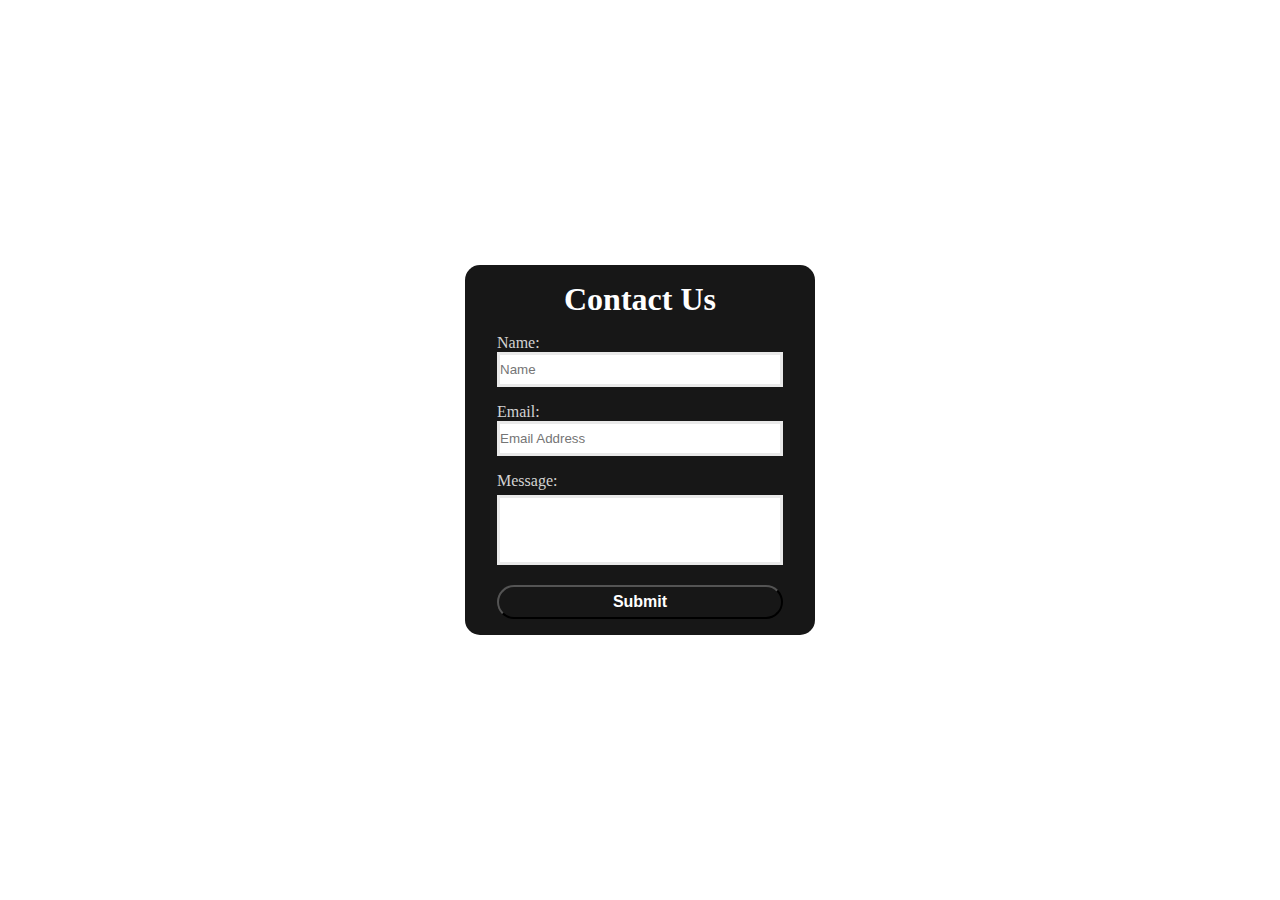
==== week1/Activity2/contact-us.html @ 56f0ec80 "Week 1" ====
<!DOCTYPE html>
<html lang="en">
<head>
    <meta charset="UTF-8">
    <meta name="viewport" content="width=device-width, initial-scale=1.0">
    <title>Contact-Us</title>

    <link rel="stylesheet" href="css/contact-us.css">
    <link href='https://unpkg.com/boxicons@2.1.4/css/boxicons.min.css' rel='stylesheet'>

</head>
<body>
 <main>
    <form action="">
        <strong>Contact Us</strong> 
        
        <div>
          <label for="Name">Name:</label><br>
          <input type="text" name="fname" id="" Placeholder="Name" >
        </div>

        <div>
          <label for="Name">Email:</label><br>
          <input type="email" name="email" id="" Placeholder="Email Address"> 
        </div>
        <div> 
        <label for="Message">Message:</label> <br>
        <textarea type="text" class="textarea" name="message" id="" Placeholder="Message"> </textarea>
        </div>

        <button>Submit</button>

    </form>
 </main>
</body>
</html>
---- week1/Activity2/css/contact-us.css ----
* {
    margin: 0;
    padding: 0;
    box-sizing: border-box;
}


main{
    min-height: 100vh;
    width: 100%;
    display: flex;
    justify-content: center;
    align-items: center;
}



form{
    height: 600px;
    width: 350px;
    height: 370px;
    width: 350px;
    display: flex;
    flex-direction: column;
    gap: 1em;
    padding-top: 1em;
    padding-left: 2em;
    padding-right: 2em;
    padding-bottom: 1em;
    background-color: #171717;
    border-radius: 15px;
}

strong{
    text-align: center;
    color: white;
    font-weight: bolder;
    font-size: 2rem;
    /* margin-top: 1em; */
}

 input[type=text],   input[type=email]{
    border: solid rgb(233, 233, 233);
    width: 100%;
    height: 35px;
}

 /* input[type=text] {
    border: solid rgb(233, 233, 233);
    width: 170px;
    padding: 5px;
    } */

 .textarea{
    background-color: rgb(255, 255, 255);
    border: solid rgb(233, 233, 233);
    width: 100%;
    height: 70px;
    margin-top: 5px;
    padding-left: 10px;
    resize: none;
}

form label{
    color: #d3d3d3;
}

button{
height: 50px;
border-radius: 25px;
color: white;
font-weight: bold;
font-size: 1rem;
background-color: #171717;
border-color: black;

}

button:hover{
    transition: .4s ease-in-out;
    background-color: #494747;
    color: white;
}
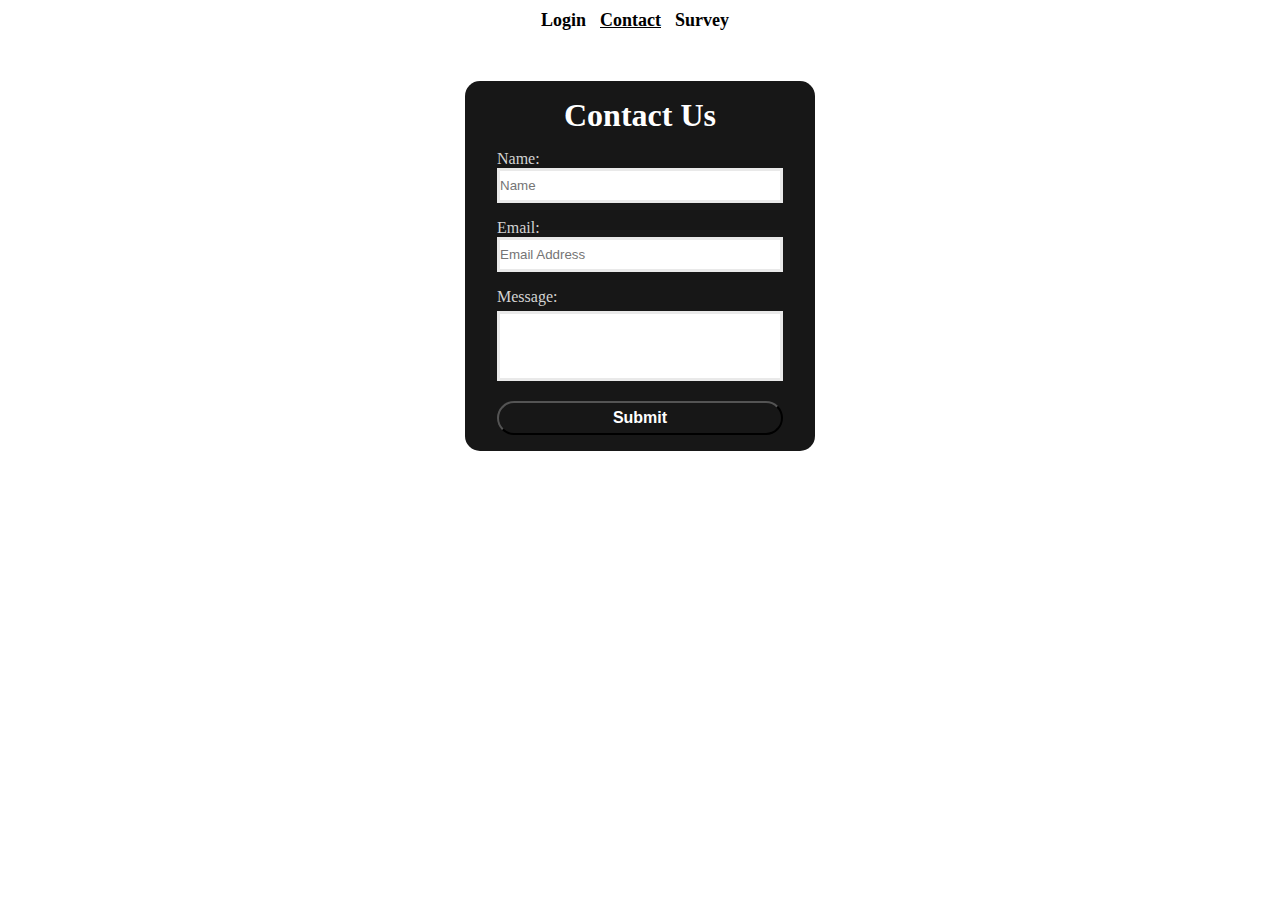
==== commit 8369faa3: "add a top navbar" ====
--- a/week1/Activity2/contact-us.html
+++ b/week1/Activity2/contact-us.html
@@ -11,6 +11,14 @@
 </head>
 <body>
  <main>
+  <header>
+    <ul>
+      <li><a  href="login.html">Login</a></li>
+      <li><a class="active" href="contact-us.html">Contact</a></li>
+      <li><a href="survey-form.html">Survey</a></li>
+    </ul>
+  </header>
+  <div class="form-wrap">
     <form action="">
         <strong>Contact Us</strong> 
         
@@ -29,8 +37,9 @@
         </div>
 
         <button>Submit</button>
+    </form>
 
-    </form>
+  </div>
  </main>
 </body>
 </html>--- a/week1/Activity2/css/contact-us.css
+++ b/week1/Activity2/css/contact-us.css
@@ -7,12 +7,52 @@
 
 main{
     min-height: 100vh;
-    width: 100%;
+    width: 100%; 
+}
+
+header{
+width: 100%;
+text-align: center;
+/* border: 2px solid black; */
+padding-top: 10px;}
+
+header ul{
+  list-style-type: none;
+  margin: 0;
+  padding: 0;
+  overflow: hidden;
+
+}
+
+header li {
+  display: inline-block;
+  margin-right: 10px;
+}
+
+header li a{
+text-decoration: none;
+color: black;
+font-size: large;
+font-weight: bold;
+}
+
+header li a:hover:not(.active){
+  background-color: #252525;
+  color: white;
+}
+
+.active{
+text-decoration: underline;
+}
+
+.form-wrap{
+
     display: flex;
     justify-content: center;
     align-items: center;
+    margin-top: 50px;
+
 }
-
 
 
 form{
